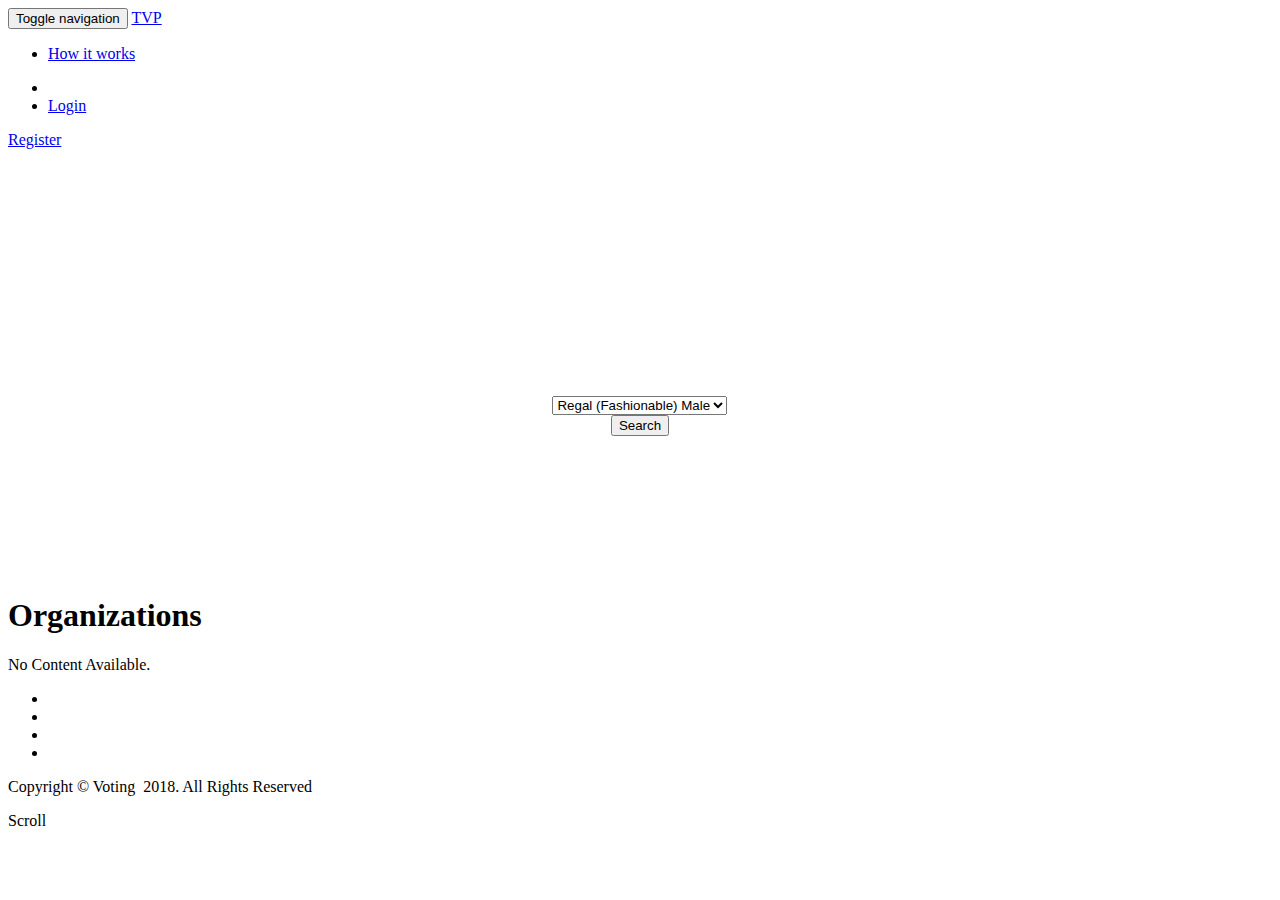
==== e-voting/index.html @ 85764812 "inde adjustment" ====
<!DOCTYPE html>
<html lang="en">

<head>
    <meta charset="utf-8">
    <title>TVP - Online Transparent Voting Platform</title>
    <meta content='width=device-width, initial-scale=1, maximum-scale=1, user-scalable=no' name='viewport'>
    <meta http-equiv="X-UA-Compatible" content="IE=edge">
    <meta name="description" content="Online Voting Platform">
    <meta name="keywords" content="Online Voting Platform, voting ">
    <meta name="author" content="index.html">

    <!-- ==============================================
		Favicons
		=============================================== -->
    <link rel="apple-touch-icon" sizes="57x57" href="source/assets/img/favicons/apple-touch-icon-57x57.html">
    <link rel="apple-touch-icon" sizes="114x114" href="source/assets/img/favicons/apple-touch-icon-114x114.html">
    <link rel="apple-touch-icon" sizes="72x72" href="source/assets/img/favicons/apple-touch-icon-72x72.html">
    <link rel="apple-touch-icon" sizes="144x144" href="source/assets/img/favicons/apple-touch-icon-144x144.html">
    <link rel="apple-touch-icon" sizes="60x60" href="source/assets/img/favicons/apple-touch-icon-60x60.html">
    <link rel="apple-touch-icon" sizes="120x120" href="source/assets/img/favicons/apple-touch-icon-120x120.html">
    <link rel="apple-touch-icon" sizes="76x76" href="source/assets/img/favicons/apple-touch-icon-76x76.html">
    <link rel="apple-touch-icon" sizes="152x152" href="source/assets/img/favicons/apple-touch-icon-152x152.html">
    <link rel="apple-touch-icon" sizes="180x180" href="source/assets/img/favicons/apple-touch-icon-180x180.html">
    <link rel="icon" type="image/png" href="source/assets/img/favicons/favicon-96x96.html" sizes="96x96">
    <link rel="icon" type="image/png" href="source/assets/img/favicons/favicon-16x16.html" sizes="16x16">
    <link rel="icon" type="image/png" href="source/assets/img/favicons/favicon-32x32.html" sizes="32x32">
    <meta name="msapplication-TileColor" content="#2b5797">
    <meta name="msapplication-TileImage" content="source/assets/img/favicons/mstile-144x144.html">

    <!-- ==============================================
		CSS
		=============================================== -->
    <!-- Style-->
    <link type="text/css" href="source/assets/css/style.css" rel="stylesheet" />

    <!-- ==============================================
		Feauture Detection
		=============================================== -->
    <script src="source/assets/js/modernizr-custom.html"></script>

</head>

<body>

    <!-- ==============================================
     Navigation Section
     =============================================== -->
    <header class="tr-header">
        <nav class="navbar navbar-default">
            <div class="container">
                <div class="navbar-header">
                    <button type="button" class="navbar-toggle collapsed" data-toggle="collapse" data-target="#navbar-collapse">
                        <span class="sr-only">Toggle navigation</span>
                        <span class="icon-bar"></span>
                        <span class="icon-bar"></span>
                        <span class="icon-bar"></span>
                    </button>
                    <a class="navbar-brand" href="index.html">TVP</a>
                </div>
                <!-- /.navbar-header -->

                <div class="collapse navbar-collapse" id="navbar-collapse">
                    <div class="navbar-left">
                        <ul class="nav navbar-nav">
                            <li class=""><a href="how.html">How it works</a></li>
                        </ul>
                    </div>
                    <!-- /.navbar-left -->
                    <div class="navbar-right">
                        <ul class="nav navbar-nav">

                            <li><i class="fa fa-user"></i></li>
                            <li class=""><a href="login.html">Login</a></li>
                        </ul>
                        <!-- /.sign-in -->
                        <a href="register.html" class="kafe-btn kafe-btn-mint-small">
		 	Register </a>

                    </div>
                    <!-- /.nav-right -->
                </div>
            </div>
            <!-- /.container -->
        </nav>
        <!-- /.navbar -->
    </header>
    <!-- Page Header -->

    <!-- ==============================================
	 Header Section
	 =============================================== -->
    <section class="tr-banner section-before bg-image" style="

  background: url('source/admin/uploads/1517252709.jpg') no-repeat center center fixed;

  background-size: cover;
  background-position: center center;
  -webkit-background-size: cover;
  -moz-background-size: cover;
  -o-background-size: cover;
  color: #fff;
  width: 100%;

  display: flex;
  flex-direction: column;
  justify-content: center;
  align-items: center;
  text-align: center;
  color: #fff;
  padding: 120px 0;">
        <div class="container">
            <div class="banner-content text-center">
                <h1>Transparent Voting Platform</h1>
                <h2>Search Your Prefered Organizations and Positions.</h2>

                <form class="form-horizontal" method="post" action="">
                    <div class="col-md-10 no-padd">
                        <div class="input-group">
                            <select name="organizationid" type="text" class="form-control" onclick="ajaxfunction(this.value)">
                                <option value="./contestant.php?cat=2">Regal (Fashionable) Male</option>
                                <option value="0">Nothing Selected</option>
                                <option value="0">Nothing Selected</option>
                                <option value="0">Nothing Selected</option>
                                <option value="0">Nothing Selected</option>
                            </select>
                        </div>
                    </div>
                   
                    <div class="col-md-2 no-padd">
                        <div class="input-group">
                            <input type="hidden" name="token" value="" />
                            <button type="submit" class="kafe-btn kafe-btn-mint full-width">Search</button>
                        </div>
                    </div>
                </form>

            </div>
            <!--/. banner-content -->
        </div>
        <!-- /.container -->
    </section>

    <!-- ==============================================
	 Feautured Car Section
	 =============================================== -->
    <section class="featured-users">
        <div class="container">
            <div class="row">
                <div class="section-title" style="padding-top: 20px;">
                    <h1>Organizations</h1>
                </div>
            </div>

            <p>No Content Available.</p>
        </div>
    </section>

    <!-- ==============================================
	 Footer Section
	 =============================================== -->
    <footer class="footerWhite">

        <!-- COPY RIGHT -->
        <div class="clearfix copyRight">
            <div class="container">
                <div class="row">

                    <div class="col-xs-12">
                        <div class="copyRightWrapper">
                            <div class="row">

                                <div class="col-sm-5 col-sm-push-7 col-xs-12">
                                    <ul class="list-inline socialLink">
                                        <li><a href="#"><i class="fa fa-facebook" aria-hidden="true"></i></a></li>
                                        <li><a href="#"><i class="fa fa-twitter" aria-hidden="true"></i></a></li>
                                        <li><a href="#"><i class="fa fa-pinterest-p" aria-hidden="true"></i></a></li>
                                        <li><a href="#"><i class="fa fa-linkedin" aria-hidden="true"></i></a></li>
                                    </ul>
                                </div>
                                <!-- /col-sm-5 -->

                                <div class="col-sm-7 col-sm-pull-5 col-xs-12">
                                    <div class="copyRightText">
                                        <p>Copyright © Voting&nbsp; 2018. All Rights Reserved</p>
                                    </div>
                                </div>
                                <!-- /col-sm-7 -->

                            </div>
                            <!-- /row -->
                        </div>
                        <!-- /copyRightWrapper -->
                    </div>
                    <!-- /col-xs-2 -->

                </div>
                <!-- /row -->
            </div>
            <!-- /container -->
        </div>
        <!-- /copyRight -->

    </footer>

    <a id="scrollup">Scroll</a>

    <!-- ==============================================
	 Scripts
	 =============================================== -->
    <script src="source/assets/js/jquery-3.2.1.min.js"></script>
    <script src="source/assets/js/bootstrap.min.js"></script>
    <script src="source/assets/js/waypoints.min.js"></script>
    <script src="source/assets/js/jquery.easypiechart.min.js"></script>
    <script src="source/assets/js/debunk.js"></script>
</body>

<!-- Mirrored from www.themashabrand.com/scripts/Voting/ by HTTrack Website Copier/3.x [XR&CO'2014], Tue, 08 Jan 2019 00:18:14 GMT -->

</html>
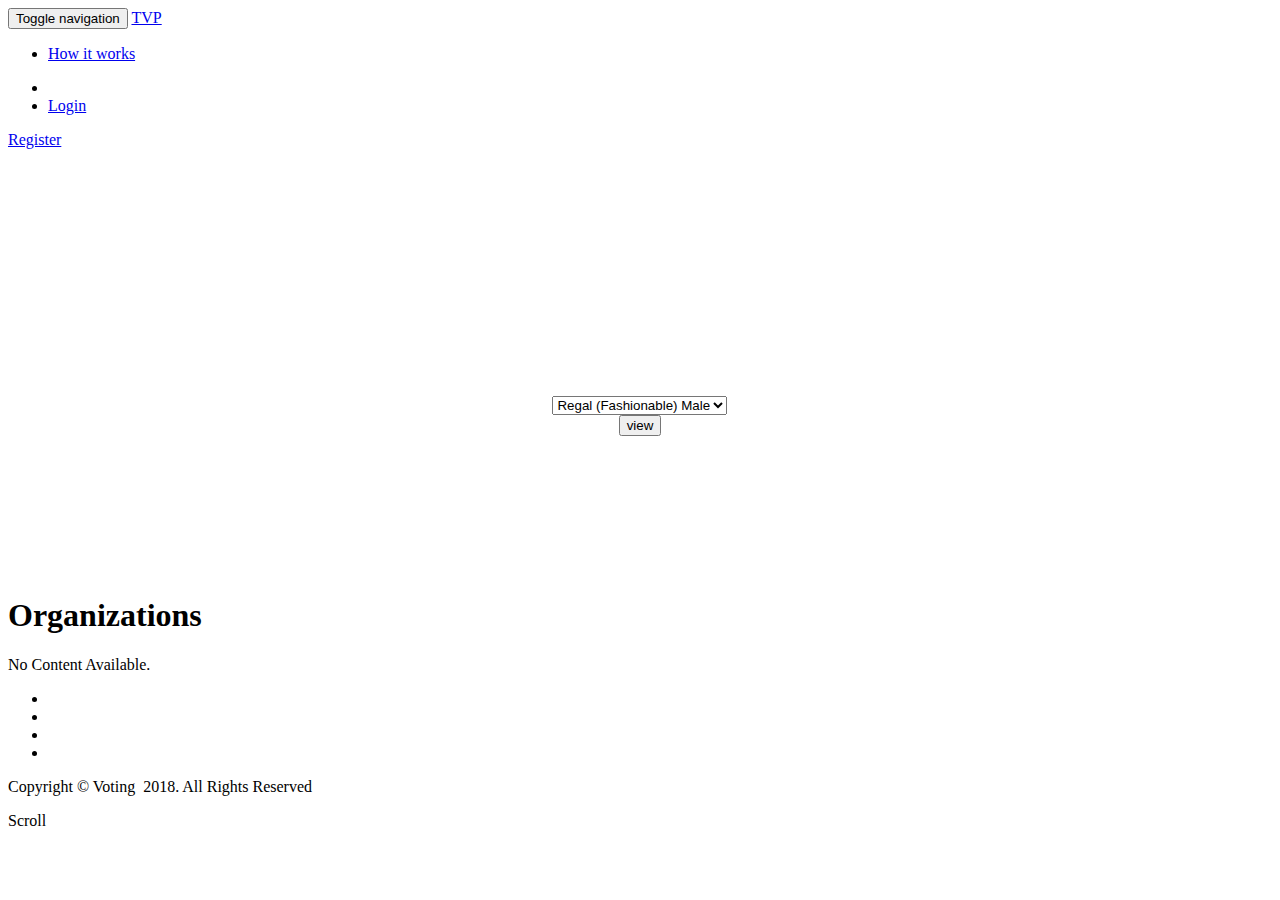
==== commit d4fa34d3: "black and white" ====
--- a/e-voting/index.html
+++ b/e-voting/index.html
@@ -129,8 +129,8 @@
                    
                     <div class="col-md-2 no-padd">
                         <div class="input-group">
-                            <input type="hidden" name="token" value="" />
-                            <button type="submit" class="kafe-btn kafe-btn-mint full-width">Search</button>
+                            <input type="hidden" name="token" value="#value" />
+                            <button type="submit" class="kafe-btn kafe-btn-mint full-width">view</button>
                         </div>
                     </div>
                 </form>
